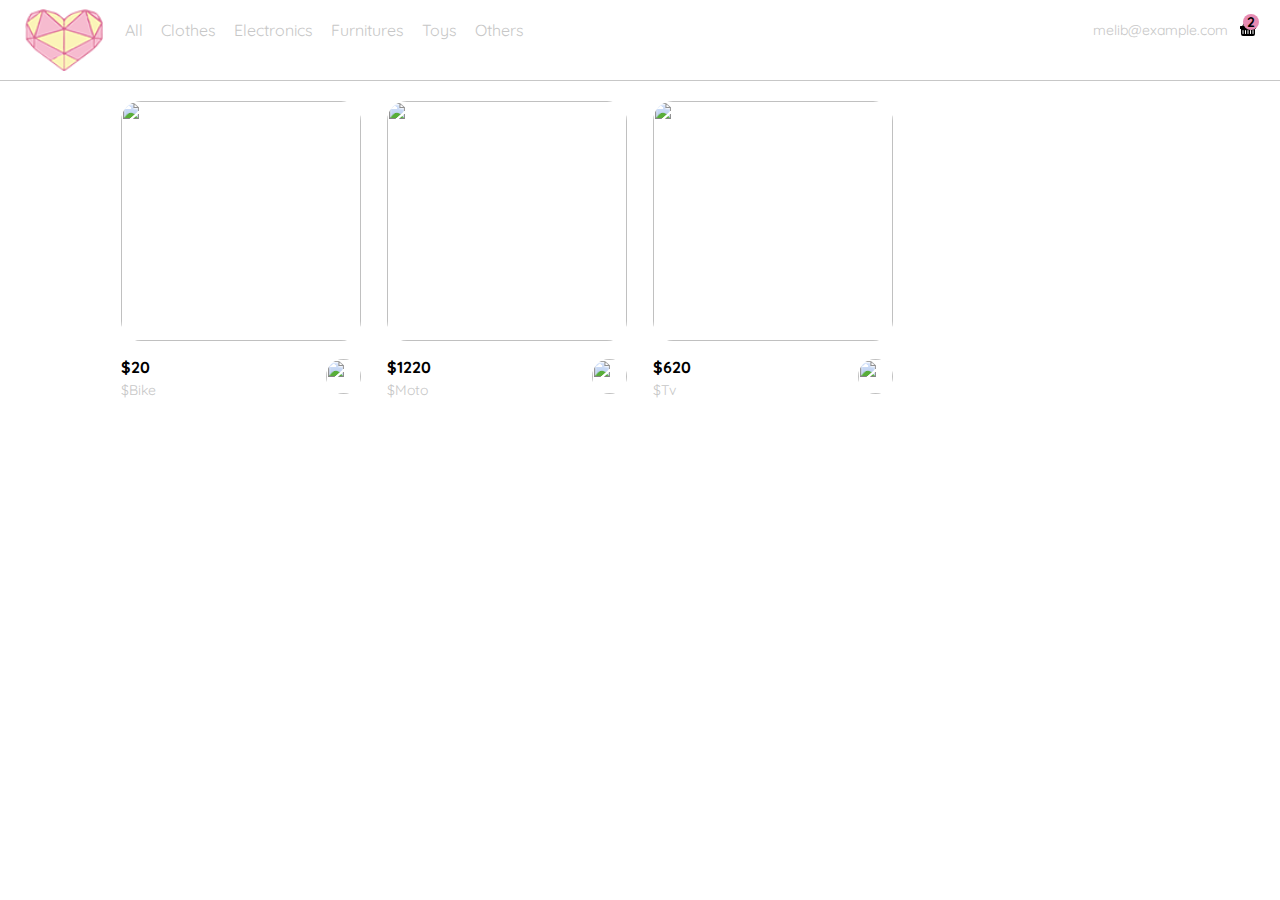
==== tienda/index.html @ 91d265a7 "products" ====
<!DOCTYPE html>
<html lang="en">
<head>
    <meta charset="UTF-8">
    <meta http-equiv="X-UA-Compatible" content="IE=edge">
    <meta name="viewport" content="width=device-width, initial-scale=1.0">
    <title>Document</title>
    <link rel="preconnect" href="https://fonts.googleapis.com">
    <link rel="preconnect" href="https://fonts.gstatic.com" crossorigin>
    <link href="https://fonts.googleapis.com/css2?family=Quicksand:wght@300;500;700&display=swap" rel="stylesheet">
    <link rel="stylesheet" href="./style.css">
    <script src="./main.js" async></script>
</head>
<body>
    <nav>
        <img src="./assets/list.svg " alt="menu" class="menu">
    
        <div class="navbar-left">
          <img src="./assets/isotipo-nav.png" alt="logo" class="logo">
    
          <ul>
            <li>
              <a href="/">All</a>
            </li>
            <li>
              <a href="/">Clothes</a>
            </li>
            <li>
              <a href="/">Electronics</a>
            </li>
            <li>
              <a href="/">Furnitures</a>
            </li>
            <li>
              <a href="/">Toys</a>
            </li>
            <li>
              <a href="/">Others</a>
            </li>
          </ul>
        </div>
    
        <div class="navbar-right">
          <ul>
            <li class="navbar-email">melib@example.com</li>
            <li class="navbar-shopping-cart">
              <img src="./assets/basket-fill.svg" alt="shopping cart">
              <div>2</div>
            </li>
          </ul>
        </div>
        <div class="desktop-menu inactive">
            <ul>
              <li>
                <a href="/" class="title">My orders</a>
              </li>
        
              <li>
                <a href="/">My account</a>
              </li>
        
              <li>
                <a href="/">Sign out</a>
              </li>
            </ul>
          </div>
          <div class="mobile-menu inactive">
            <ul>
              <li>
                <a href="/">CATEGORIES</a>
              </li>
              <li>
                <a href="/">All</a>
              </li>
              <li>
                <a href="/">Clothes</a>
              </li>
              <li>
                <a href="/">Electronics</a>
              </li>
              <li>
                <a href="/">Furnitures</a>
              </li>
              <li>
                <a href="/">Toys</a>
              </li>
              <li>
                <a href="/">Other</a>
              </li>
            </ul>
        
            <ul>
              <li>
                <a href="/">My orders</a>
              </li>
              <li>
                <a href="/">My account</a>
              </li>
            </ul>
        
            <ul>
              <li>
                <a href="/" class="email">platzi@example.com</a>
              </li>
              <li>
                <a href="/" class="sign-out">Sign out</a>
              </li>
            </ul>
          </div>
      </nav>
      <aside class="product-detail inactive">
        <div class="title-container">
          <img src="./assets/arrow-right.svg" alt="arrow">
          <p class="title">My order</p>
        </div>
    
        <div class="my-order-content">
          <div class="shopping-cart">
            <figure>
              <img src="https://images.pexels.com/photos/276517/pexels-photo-276517.jpeg?auto=compress&cs=tinysrgb&dpr=2&h=650&w=940" alt="bike">
            </figure>
            <p>Bike</p>
            <p>$30,00</p>
            <img src="./assets/x-circle.svg" alt="close">
          </div>
    
          <div class="shopping-cart">
            <figure>
              <img src="https://images.pexels.com/photos/276517/pexels-photo-276517.jpeg?auto=compress&cs=tinysrgb&dpr=2&h=650&w=940" alt="bike">
            </figure>
            <p>Bike</p>
            <p>$30,00</p>
            <img src="./assets/x-circle.svg" alt="close">
          </div>
    
          <div class="shopping-cart">
            <figure>
              <img src="https://images.pexels.com/photos/276517/pexels-photo-276517.jpeg?auto=compress&cs=tinysrgb&dpr=2&h=650&w=940" alt="bike">
            </figure>
            <p>Bike</p>
            <p>$30,00</p>
            <img src="./assets/x-circle.svg" alt="close">
          </div>
    
          <div class="order">
            <p>
              <span>Total</span>
            </p>
            <p>$560.00</p>
          </div>
    
          <button class="primary-button">
            Checkout
          </button>
        </div>
      </div>
      </aside>
      <section class="main-container">
        <div class="cards-container">
    
      <!--     <div class="product-card">
            <img src="https://images.pexels.com/photos/276517/pexels-photo-276517.jpeg?auto=compress&cs=tinysrgb&dpr=2&h=650&w=940" alt="">
            <div class="product-info">
              <div>
                <p>$120,00</p>
                <p>Bike</p>
              </div>
              <figure>
                <img src="./icons/bt_add_to_cart.svg" alt="">
              </figure>
            </div>
          </div> -->
   
        </div>
      </section>
</body>
</html>
---- tienda/style.css ----
:root {
    --white: #FFFFFF;
    --black: #000000;
    --very-light-pink: #C7C7C7;
    --text-input-field: #F7F7F7;
    --hospital-green: #e78bb2;
    --sm: 14px;
    --md: 16px;
    --lg: 18px;
  }
  body {
    margin: 0;
    font-family: 'Quicksand', sans-serif;
  }
  .inactive{
    display: none;
  }
  nav {
    display: flex;
    justify-content: space-between;
    padding: 0 24px;
    border-bottom: 1px solid var(--very-light-pink);
  }
  .menu {
    display: none;
  }
  .logo {
    width: 80px;
    height: 80px;
  }
  .navbar-left ul,
  .navbar-right ul {
    list-style: none;
    padding: 0;
    margin: 0;
    display: flex;
    align-items: center;
    height: 60px;
  }
  .navbar-left {
    display: flex;
  }
  .navbar-left ul {
    margin-left: 12px;
  }
  .navbar-left ul li a,
  .navbar-right ul li a {
    text-decoration: none;
    color: var(--very-light-pink);
    border: 1px solid var(--white);
    padding: 8px;
    border-radius: 8px;
  }
  .navbar-left ul li a:hover,
  .navbar-right ul li a:hover {
    border: 1px solid var(--hospital-green);
    color: var(--hospital-green);
  }
  .navbar-email {
    color: var(--very-light-pink);
    font-size: var(--sm);
    margin-right: 12px;
  }
  .navbar-shopping-cart {
    position: relative;
  }
  .navbar-shopping-cart div {
    width: 16px;
    height: 16px;
    background-color: var(--hospital-green);
    border-radius: 50%;
    font-size: var(--sm);
    font-weight: bold;
    position: absolute;
    top: -6px;
    right: -3px;
    display: flex;
    justify-content: center;
    align-items: center;
  }
  /* desktop menu */
  .desktop-menu {
    position: absolute;
    top: 80px;
    right: 0;
    background-color: var(--white);
    width: 100px;
    height: auto;
    border: 1px solid var(--very-light-pink);
    border-radius: 6px;
    padding: 20px 20px 0 20px;
  }
  .desktop-menu ul {
    list-style: none;
    padding: 0;
    margin: 0;
  }
  .desktop-menu ul li {
    text-align: end;
  }
  .desktop-menu ul li:nth-child(1),
  .desktop-menu ul li:nth-child(2) {
    font-weight: bold;
  }
  .desktop-menu ul li:last-child {
    padding-top: 20px;
    border-top: 1px solid var(--very-light-pink);
  }
  .desktop-menu ul li:last-child a {
    color: var(--hospital-green);
    font-size: var(--sm);
  }
  .desktop-menu ul li a {
    color: var(--back);
    text-decoration: none;
    margin-bottom: 20px;
    display: inline-block;
  }
  /* menu mobile */
  .mobile-menu {
    position: absolute;
    background-color: var(--white);
    top: 60px;
    padding: 24px;
  }
  .mobile-menu a {
    text-decoration: none;
    color: var(--black);
    font-weight: bold;
    /* margin-bottom: 24px; */
  }
  .mobile-menu ul {
    padding: 0;
    margin: 24px 0 0;
    list-style: none;
  }
  .mobile-menu ul:nth-child(1) {
    border-bottom: 1px solid var(--very-light-pink);
  }
  .mobile-menu ul li {
    margin-bottom: 24px;
  }
  .email {
    font-size: var(--sm);
    font-weight: 300 !important;
  }
  .sign-out {
    font-size: var(--sm);
    color: var(--hospital-green) !important;
  }
  .product-detail {
    width: 360px;
    padding: 24px;
    background-color: var(--white);
    box-sizing: border-box;
    position: absolute;
    right: 0;
  }
  .title-container {
    display: flex;
  }
  .title-container img {
    transform: rotate(180deg);
    margin-right: 14px;
  }
  .title {
    font-size: var(--lg);
    font-weight: bold;
  }
  .order {
    display: grid;
    grid-template-columns: auto 1fr;
    gap: 16px;
    align-items: center;
    background-color: var(--text-input-field);
    margin-bottom: 24px;
    border-radius: 8px;
    padding: 0 24px;
  }
  .order p:nth-child(1) {
    display: flex;
    flex-direction: column;
  }
  .order p span:nth-child(1) {
    font-size: var(--md);
    font-weight: bold;
  }
  .order p:nth-child(2) {
    text-align: end;
    font-weight: bold;
  }
  .shopping-cart {
    display: grid;
    grid-template-columns: auto 1fr auto auto;
    gap: 16px;
    margin-bottom: 24px;
    align-items: center;
  }
  .shopping-cart figure {
    margin: 0;
  }
  .shopping-cart figure img {
    width: 70px;
    height: 70px;
    border-radius: 20px;
    object-fit: cover;
  }
  .shopping-cart p:nth-child(2) {
    color: var(--very-light-pink);
  }
  .shopping-cart p:nth-child(3) {
    font-size: var(--md);
    font-weight: bold;
  }
  .primary-button {
    background-color: var(--hospital-green);
    border-radius: 8px;
    border: none;
    color: var(--white);
    width: 100%;
    cursor: pointer;
    font-size: var(--md);
    font-weight: bold;
    height: 50px;
  }
  .cards-container {
    margin-top: 20px;
    display: grid;
    grid-template-columns: repeat(auto-fill, 240px);
    gap: 26px;
    place-content: center;
  }
  .product-card {
    width: 240px;
  }
  .product-card img {
    width: 240px;
    height: 240px;
    border-radius: 20px;
    object-fit: cover;
  }
  .product-info {
    display: flex;
    justify-content: space-between;
    align-items: center;
    margin-top: 12px;
  }
  .product-info figure {
    margin: 0;
  }
  .product-info figure img {
    width: 35px;
    height: 35px;
  }
  .product-info div p:nth-child(1) {
    font-weight: bold;
    font-size: var(--md);
    margin-top: 0;
    margin-bottom: 4px;
  }
  .product-info div p:nth-child(2) {
    font-size: var(--sm);
    margin-top: 0;
    margin-bottom: 0;
    color: var(--very-light-pink);
  }

  @media (max-width: 640px) {
    .menu {
      display: block;
    }
    .navbar-left ul {
      display: none;
    }
    .navbar-email {
      display: none;
    }
    .desktop-menu{
        display: none;
    }
    .product-detail {
        width: 100%;
      }
      .cards-container {
        grid-template-columns: repeat(auto-fill, 140px);
      }
      .product-card {
        width: 140px;
      }
      .product-card img {
        width: 140px;
        height: 140px;
      }
  }
  @media (min-width: 641px) {
    .mobile-menu{
        display: none;
    }

  }
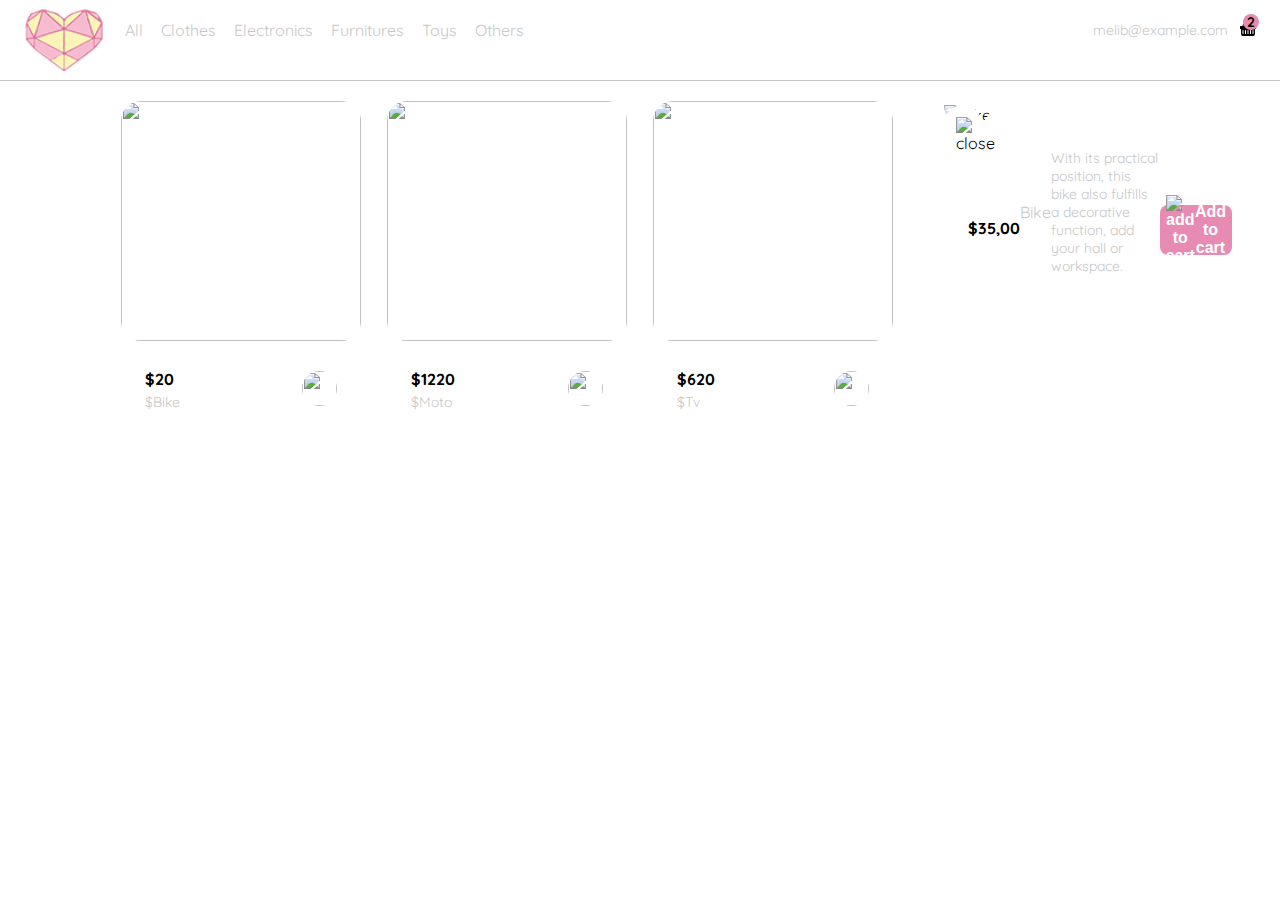
==== commit 5f1751b4: "process in ecommerce" ====
--- a/tienda/index.html
+++ b/tienda/index.html
@@ -108,52 +108,35 @@
             </ul>
           </div>
       </nav>
-      <aside class="product-detail inactive">
-        <div class="title-container">
-          <img src="./assets/arrow-right.svg" alt="arrow">
-          <p class="title">My order</p>
+      <aside id="shoppingCardContainer" class="inactive"
+        <div class="product-detail-close">
+          <img src="./assets/x-circle.svg" alt="close">
         </div>
-    
-        <div class="my-order-content">
-          <div class="shopping-cart">
-            <figure>
-              <img src="https://images.pexels.com/photos/276517/pexels-photo-276517.jpeg?auto=compress&cs=tinysrgb&dpr=2&h=650&w=940" alt="bike">
-            </figure>
-            <p>Bike</p>
-            <p>$30,00</p>
-            <img src="./assets/x-circle.svg" alt="close">
-          </div>
-    
-          <div class="shopping-cart">
-            <figure>
-              <img src="https://images.pexels.com/photos/276517/pexels-photo-276517.jpeg?auto=compress&cs=tinysrgb&dpr=2&h=650&w=940" alt="bike">
-            </figure>
-            <p>Bike</p>
-            <p>$30,00</p>
-            <img src="./assets/x-circle.svg" alt="close">
-          </div>
-    
-          <div class="shopping-cart">
-            <figure>
-              <img src="https://images.pexels.com/photos/276517/pexels-photo-276517.jpeg?auto=compress&cs=tinysrgb&dpr=2&h=650&w=940" alt="bike">
-            </figure>
-            <p>Bike</p>
-            <p>$30,00</p>
-            <img src="./assets/x-circle.svg" alt="close">
-          </div>
-    
-          <div class="order">
-            <p>
-              <span>Total</span>
-            </p>
-            <p>$560.00</p>
-          </div>
-    
-          <button class="primary-button">
-            Checkout
+        <img src="https://images.pexels.com/photos/276517/pexels-photo-276517.jpeg?auto=compress&cs=tinysrgb&dpr=2&h=650&w=940" alt="bike">
+        <div class="product-info">
+          <p>$35,00</p>
+          <p>Bike</p>
+          <p>With its practical position, this bike also fulfills a decorative function, add your hall or workspace.</p>
+          <button class="primary-button add-to-cart-button">
+            <img src="./assets/add.svg" alt="add to cart">
+            Add to cart
           </button>
         </div>
-      </div>
+      </aside>
+      <aside class="product-detail">
+        <div class="product-detail-close">
+          <img src="./icons/icon_close.png" alt="close">
+        </div>
+        <img src="https://images.pexels.com/photos/276517/pexels-photo-276517.jpeg?auto=compress&cs=tinysrgb&dpr=2&h=650&w=940" alt="bike">
+        <div class="product-info">
+          <p>$35,00</p>
+          <p>Bike</p>
+          <p>With its practical position, this bike also fulfills a decorative function, add your hall or workspace.</p>
+          <button class="primary-button add-to-cart-button">
+            <img src="./icons/bt_add_to_cart.svg" alt="add to cart">
+            Add to cart
+          </button>
+        </div>
       </aside>
       <section class="main-container">
         <div class="cards-container">
@@ -173,5 +156,6 @@
    
         </div>
       </section>
+
 </body>
 </html>--- a/tienda/style.css
+++ b/tienda/style.css
@@ -148,7 +148,7 @@
     font-size: var(--sm);
     color: var(--hospital-green) !important;
   }
-  .product-detail {
+  aside {
     width: 360px;
     padding: 24px;
     background-color: var(--white);
@@ -264,7 +264,69 @@
     margin-bottom: 0;
     color: var(--very-light-pink);
   }
-
+  .product-detail {
+    width: 360px;
+    padding-bottom: 24px;
+    position: absolute;
+    right: 0;
+  }
+  .product-detail-close {
+    background: var(--white);
+    width: 14px;
+    height: 14px;
+    position: absolute;
+    top: 24px;
+    left: 24px;
+    z-index: 2;
+    padding: 12px;
+    border-radius: 50%;
+  }
+  .product-detail-close:hover {
+    cursor: pointer;
+  }
+  .product-detail > img:nth-child(2) {
+    width: 100%;
+    height: 360px;
+    object-fit: cover;
+    border-radius: 0 0 20px 20px;
+  }
+  .product-info {
+    margin: 24px 24px 0 24px;
+  }
+  .product-info p:nth-child(1) {
+    font-weight: bold;
+    font-size: var(--md);
+    margin-top: 0;
+    margin-bottom: 4px;
+  }
+  .product-info p:nth-child(2) {
+    color: var(--very-light-pink);
+    font-size: var(--md);
+    margin-top: 0;
+    margin-bottom: 36px;
+  }
+  .product-info p:nth-child(3) {
+    color: var(--very-light-pink);
+    font-size: var(--sm);
+    margin-top: 0;
+    margin-bottom: 36px;
+  }
+  .primary-button {
+    background-color: var(--hospital-green);
+    border-radius: 8px;
+    border: none;
+    color: var(--white);
+    width: 100%;
+    cursor: pointer;
+    font-size: var(--md);
+    font-weight: bold;
+    height: 50px;
+  }
+  .add-to-cart-button {
+    display: flex;
+    align-items: center;
+    justify-content: center;
+  }
   @media (max-width: 640px) {
     .menu {
       display: block;
@@ -278,7 +340,7 @@
     .desktop-menu{
         display: none;
     }
-    .product-detail {
+   aside {
         width: 100%;
       }
       .cards-container {
@@ -291,6 +353,9 @@
         width: 140px;
         height: 140px;
       }
+      .product-detail {
+        width: 100%;
+      }
   }
   @media (min-width: 641px) {
     .mobile-menu{
